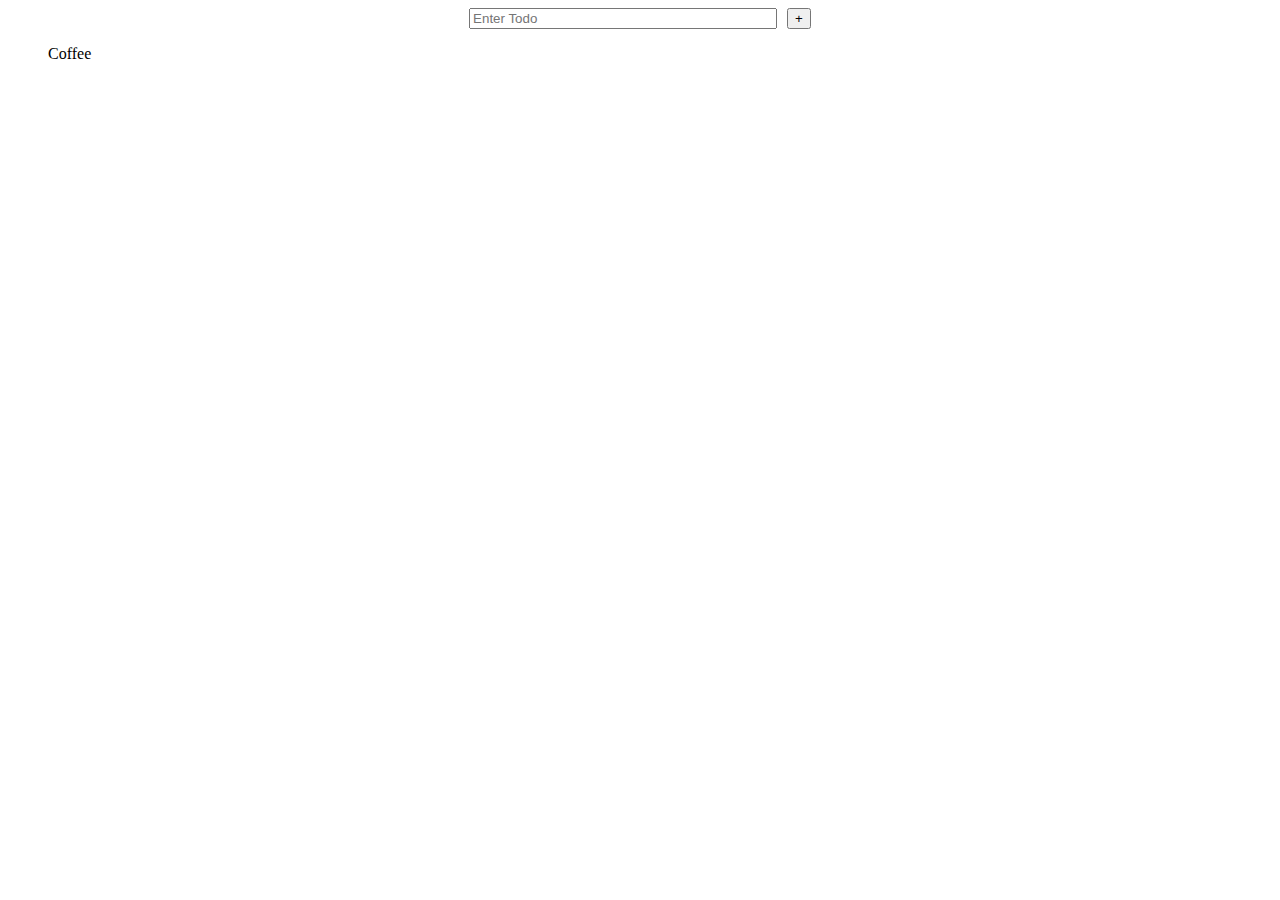
==== assets/index.html @ 8aeb5a37 "first commit" ====
<!DOCTYPE html>
<html lang="en">

<head>
    <meta charset="UTF-8">
    <meta http-equiv="X-UA-Compatible" content="IE=edge">
    <meta name="viewport" content="width=device-width, initial-scale=1.0">
    <title>ToDo List</title>

    <link rel="stylesheet" href="/assets/css/style.css">
    <script src="/assets/js/index.js" defer></script>
</head>

<body>
    <div class="container">
        <input type="text" placeholder="Enter Todo" id="user-input">
        <!-- <button onclick="addTodo()">Add</button> -->
        <button onclick="addTodo2()">+</button>
    </div>

    <ul id="ulContent">
        <li id="li-one">Coffee</li>
    </ul>

    <div class="count-todos"></div>

</body>

</html>
---- assets/css/style.css ----
.container {
    align-items: center;
    justify-content: center;
    flex-direction: row;
    display: flex;
    flex-wrap: nowrap;
    gap: 10px;
}

#user-input {
    flex-basis: 300px;
}

#user-input2 {
    flex-basis: 100px;
}

#ulContent {
    list-style-type: none;
}


li{
    list-style-type: none;
}
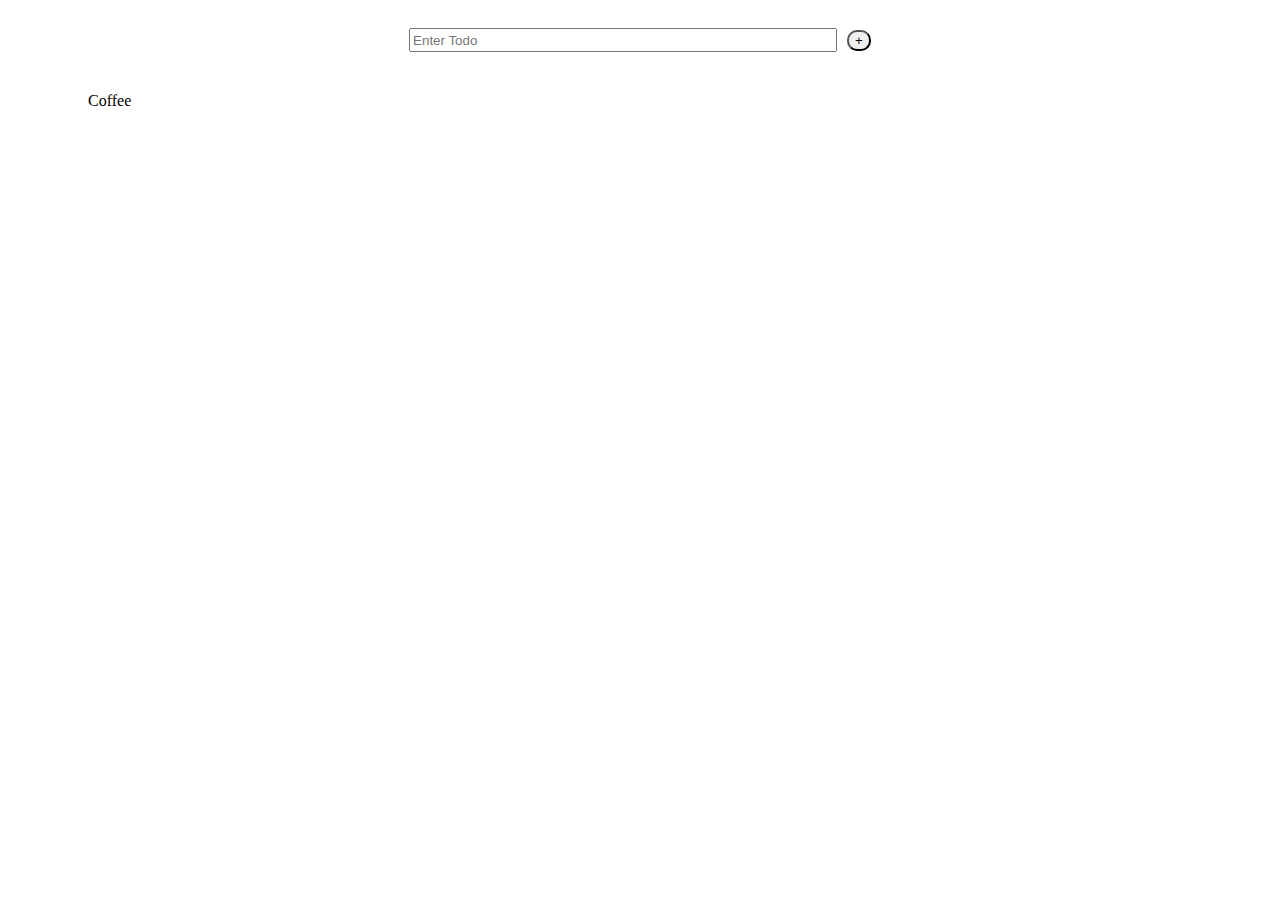
==== commit 5cfae106: "1/26/22" ====
--- a/assets/index.html
+++ b/assets/index.html
@@ -5,7 +5,7 @@
     <meta charset="UTF-8">
     <meta http-equiv="X-UA-Compatible" content="IE=edge">
     <meta name="viewport" content="width=device-width, initial-scale=1.0">
-    <title>ToDo List</title>
+    <title>Todo List</title>
 
     <link rel="stylesheet" href="/assets/css/style.css">
     <script src="/assets/js/index.js" defer></script>
@@ -14,8 +14,7 @@
 <body>
     <div class="container">
         <input type="text" placeholder="Enter Todo" id="user-input">
-        <!-- <button onclick="addTodo()">Add</button> -->
-        <button onclick="addTodo2()">+</button>
+        <button id="addBtn">+</button>
     </div>
 
     <ul id="ulContent">
--- a/assets/css/style.css
+++ b/assets/css/style.css
@@ -8,17 +8,26 @@
 }
 
 #user-input {
-    flex-basis: 300px;
+    margin-top: 20px;
+    flex-basis: 420px;
+    height: 18px;
 }
 
-#user-input2 {
-    flex-basis: 100px;
+#addBtn{
+    margin-top: 20px;
+    border-radius: 10px;
 }
 
 #ulContent {
+    margin: 40px;
     list-style-type: none;
 }
 
+#ulContent:hover {
+    background-color: rgba(0, 0, 0, 0.226);
+    border-radius: 8px;
+    color: rgba(255, 255, 255, 0.671);
+}
 
 li{
     list-style-type: none;
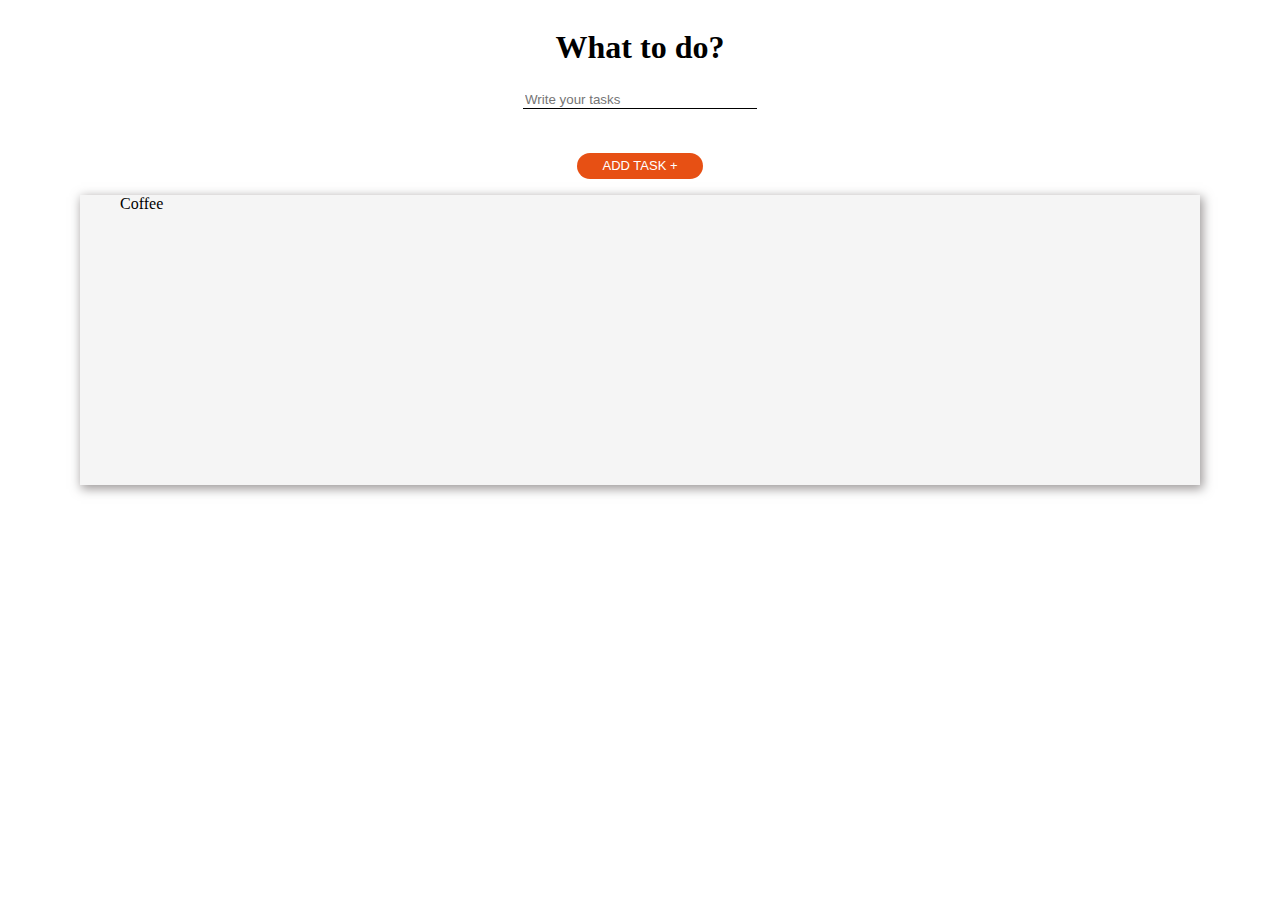
==== commit 8efda1de: "1.28.22" ====
--- a/assets/index.html
+++ b/assets/index.html
@@ -7,15 +7,23 @@
     <meta name="viewport" content="width=device-width, initial-scale=1.0">
     <title>Todo List</title>
 
-    <link rel="stylesheet" href="/assets/css/style.css">
-    <script src="/assets/js/index.js" defer></script>
+    <link rel="stylesheet" href="/assets/css/style2.css">
+    <script src="/assets/js/createFunc.js" defer></script>
 </head>
 
 <body>
-    <div class="container">
-        <input type="text" placeholder="Enter Todo" id="user-input">
-        <button id="addBtn">+</button>
-    </div>
+
+    <form>
+        <div class="container">
+            <h1>What to do?</h1>
+            <input type="text" placeholder="Write your tasks" id="user-input" name="user-input"><br>
+
+            <div class="btn">
+                <button id="addBtn">ADD TASK +</button>
+            </div>
+
+        </div>
+    </form>
 
     <ul id="ulContent">
         <li id="li-one">Coffee</li>
--- a/assets/css/style2.css
+++ b/assets/css/style2.css
@@ -0,0 +1,51 @@
+.container{
+    display: flex;
+    flex-direction: column;
+    justify-content: center;
+    align-items: center;
+    gap: 3px;
+}
+
+#user-input{
+    width: 230px;
+    border: 0px;
+    border-bottom: black solid 1px;
+    outline: 0px;
+}
+
+#addBtn{
+    justify-content: center;
+    align-items: center;
+    margin-top: 20px;
+    border-radius: 17px;
+    background-color: rgb(231, 80, 20);
+    border: none;
+    color: rgb(255, 255, 255);
+    font-size: 13px;
+    height: 26px;
+    width: 126px;
+}
+
+#addBtn:hover{
+    background: rgba(197, 193, 193, 0.89);
+    color: rgba(253, 85, 18, 0.89);
+}
+
+#ulContent{
+    list-style-type: none;
+    background: whitesmoke;
+    box-shadow: rgba(133, 127, 127, 0.794) 2px 3px 10px 1px;
+    margin-left: 72px;
+    margin-right: 72px;
+    height: 290px;
+}
+
+/* ul li:nth-child(odd){
+    background: gray;
+} */
+
+li:hover {
+    background-color: rgba(0, 0, 0, 0.226);
+    border-radius: 8px;
+    color: rgb(255, 255, 255);
+}